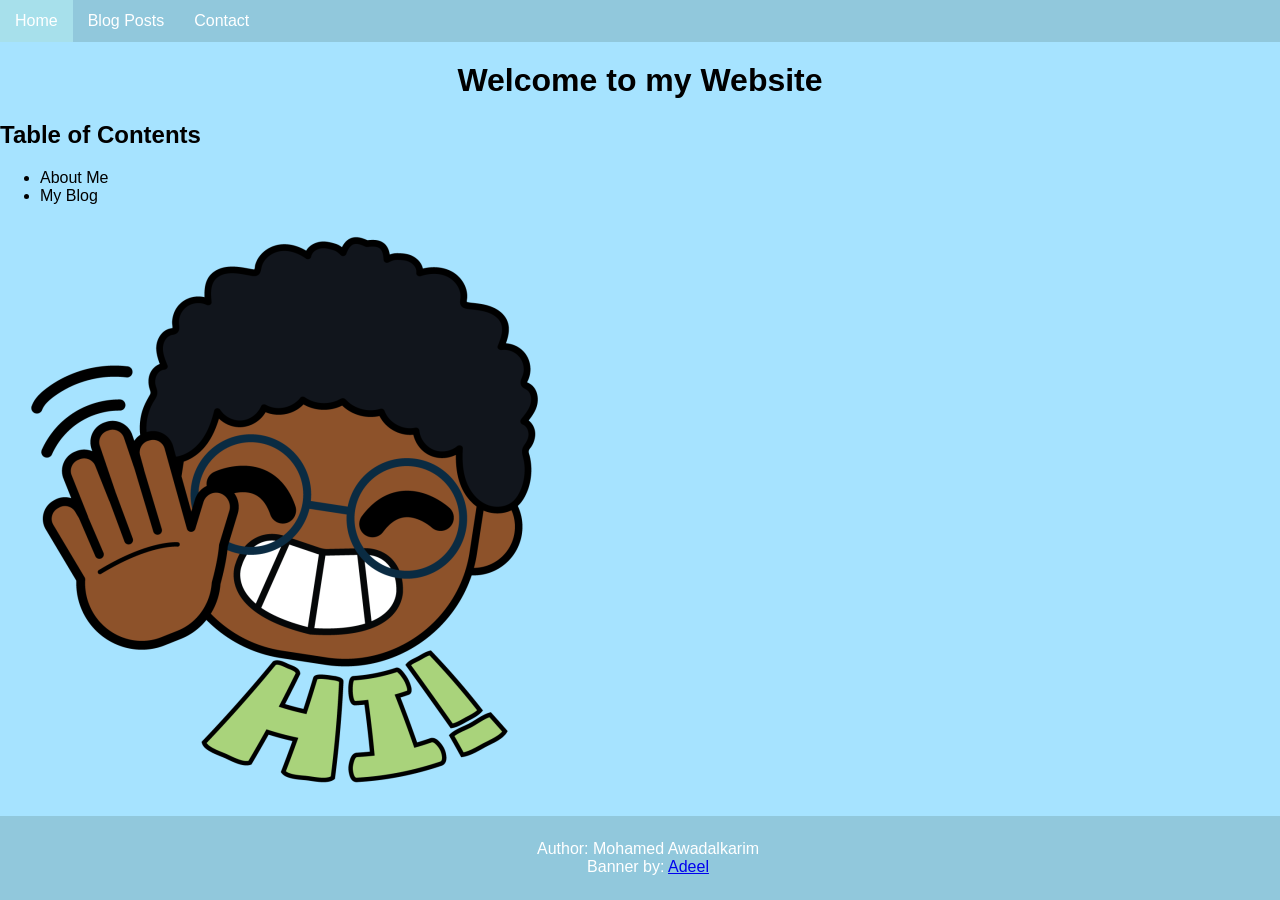
==== index.html @ 86b41953 "Updated index.html and style.css, created template.html Found spelling mistakes Fixed issue with foo" ====
<!DOCTYPE html>
<html lang="en">
     <head>
          <title>Mohamed Awadalkarim - Home</title>
          <link rel="icon" href="MohamedPeace.png" type="image/png">
          <link type="text/css" rel="stylesheet" href="style.css">
          <meta charset="utf-8">
          <meta name="viewport" content="width=device-width, intial-scale=1.0">
     </head>
     <body>
                         <header>
                              <nav>
                                  <h3>My page</h3>
                                   <ul>
                                        <li><a class="active" href="index.html">Home</a></li>
                                        <li><a href="blogposts.html">Blog Posts</a></li>
                                        <li><a href="contact.html">Contact</a></li>
                                   </ul> 
                              </nav>
                         </header>
                         <main>
                              <h1>Welcome to my Website</h1>
                              <h2>Table of Contents</h2>
                                   <ul>
                                                 <li>About Me</li>
                                                 <li>My Blog</li>
                                   </ul>
                              <div>
                                   <img src="MohamedHi.png">
                              </div> 
                              <div class=column2>
                                   <p> Hello, my name is Mohamed Awadalkarim. I'm a secondary school student based in the UK.</p>
                              </div>
                         </main> 
                         <footer>
                              <p>Author: Mohamed Awadalkarim<br>
                              Banner by: <a href="https://www.etsy.com/uk/shop/Potatomelon111/" target="_blank">Adeel</a></p> 
                         </footer>                        
     </body>
</html>
---- style.css ----
body {
  background: #a6e3ff;
  font-family: "questrial", sans-serif;
  margin: 0;
}

h1 { 
  text-align: center;
}

header {
  background: #d2f1f3;
  color: white;
}

header h1 {
  margin: 0;
}

nav ul {
  list-style-type: none;
  margin: 0;
  padding: 0;
  overflow: hidden;
  background-color: #91c8dc;
  position: fixed;
  top: 0;
  width: 100%;
}

nav li {
  float: left;
}

nav li a {
  display: block;
  color: white;
  text-align: center;
  padding: 12px 15px;
  text-decoration: none;
}

nav li a:hover:not(.active) {
  text-transform: uppercase;
  background-color: #91c8dc;
}

.active {
  background-color: #a7e0eb;
}

img{
  max-width: 100%;
}

footer {
  display: block;
  position: absolute;
  left: 0;
  bottom: 0;
  width: 100%;
  background-color: #91c8dc;
  color: white;
  text-align: center;
  padding: 8px;
}
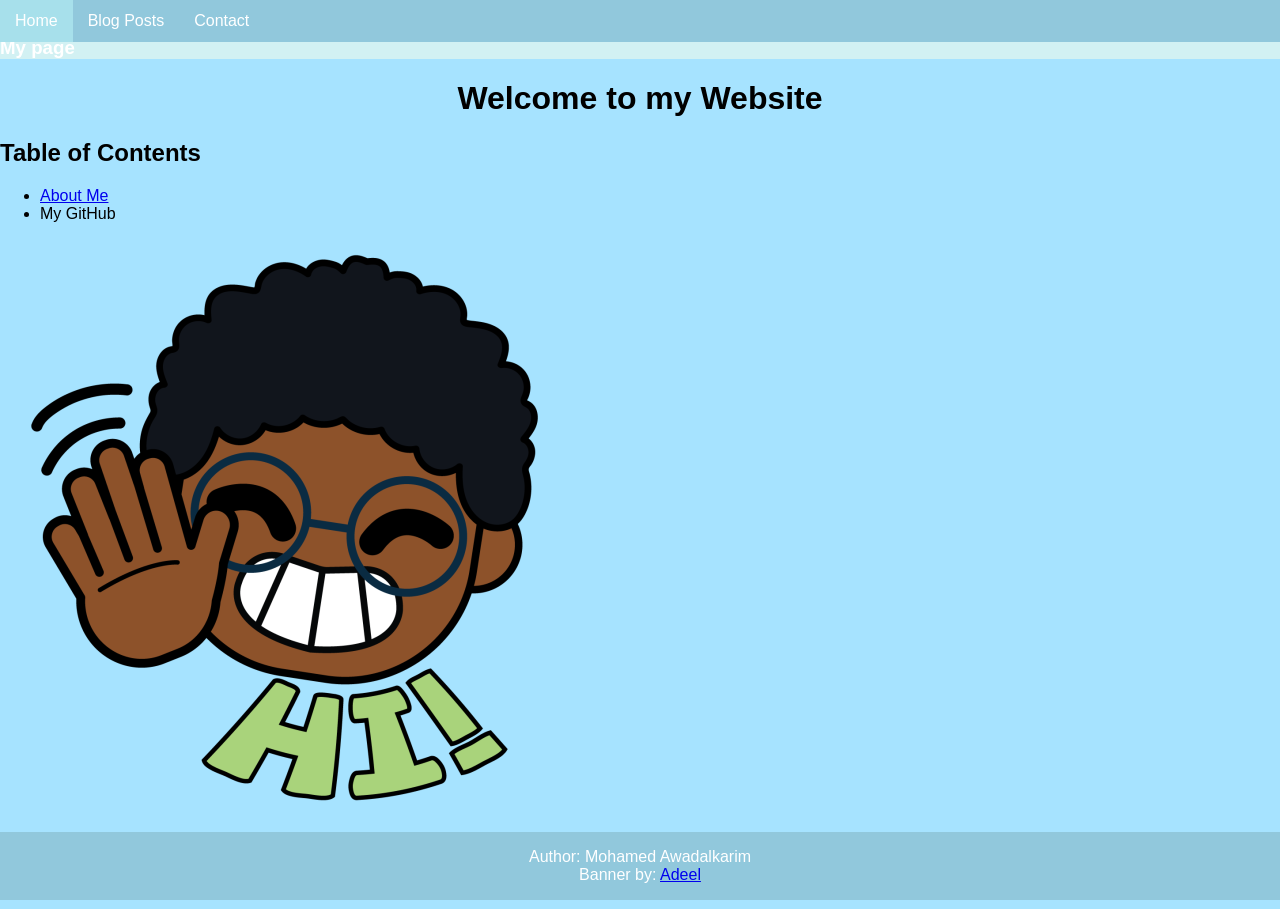
==== commit ef5e73b2: "Move index.html" ====
--- a/index.html
+++ b/index.html
@@ -1,11 +1,11 @@
-<!DOCTYPE html>
+a<!DOCTYPE html>
 <html lang="en">
      <head>
           <title>Mohamed Awadalkarim - Home</title>
           <link rel="icon" href="MohamedPeace.png" type="image/png">
           <link type="text/css" rel="stylesheet" href="style.css">
           <meta charset="utf-8">
-          <meta name="viewport" content="width=device-width, intial-scale=1.0">
+          <meta name="viewport" content="width=device-width, initial-scale=1.0">
      </head>
      <body>
                          <header>
@@ -22,14 +22,17 @@
                               <h1>Welcome to my Website</h1>
                               <h2>Table of Contents</h2>
                                    <ul>
-                                                 <li>About Me</li>
-                                                 <li>My Blog</li>
+                                                 <li><a href="#AboutMe">About Me</a></li>
+                                                 <li>My GitHub</li>
                                    </ul>
                               <div>
                                    <img src="MohamedHi.png">
                               </div> 
-                              <div class=column2>
-                                   <p> Hello, my name is Mohamed Awadalkarim. I'm a secondary school student based in the UK.</p>
+                              <div>
+                                   <p><a name="AboutMe">Hello, my name is Mohamed Awadalkarim. I'm a secondary school student based in the UK.</a></p>
+                              </div>
+                              <div>
+                                   <p>The GitHub repository for this website can be found <a href="https://github.com/MohamadHaider/mohamadhaider.github.io" target="_blank">here</a></p>
                               </div>
                          </main> 
                          <footer>
--- a/style.css
+++ b/style.css
@@ -62,5 +62,4 @@
   background-color: #91c8dc;
   color: white;
   text-align: center;
-  padding: 8px;
 }
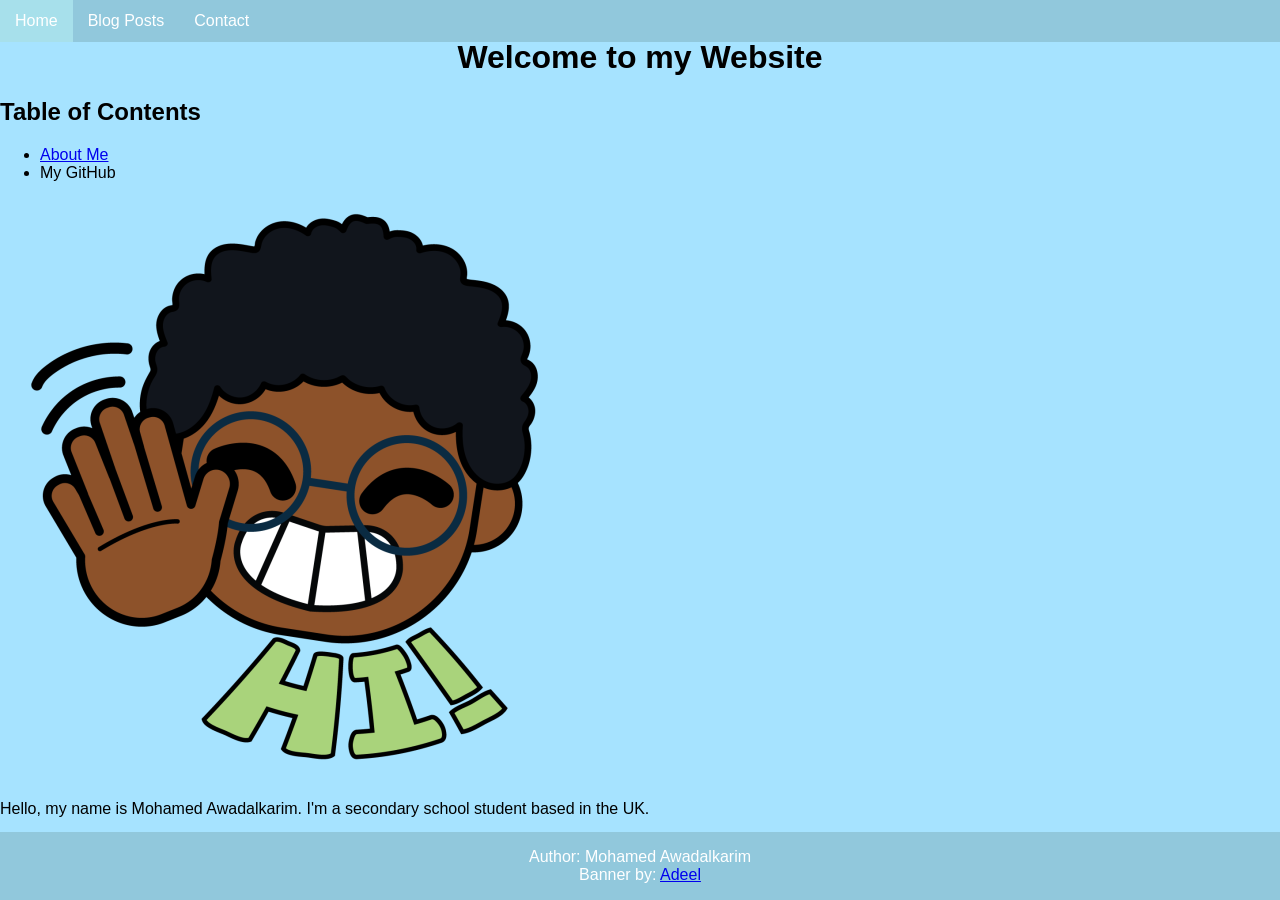
==== commit 6c1414dd: "Updated index.html Removed the h3" ====
--- a/index.html
+++ b/index.html
@@ -10,7 +10,6 @@
      <body>
                          <header>
                               <nav>
-                                  <h3>My page</h3>
                                    <ul>
                                         <li><a class="active" href="index.html">Home</a></li>
                                         <li><a href="blogposts.html">Blog Posts</a></li>
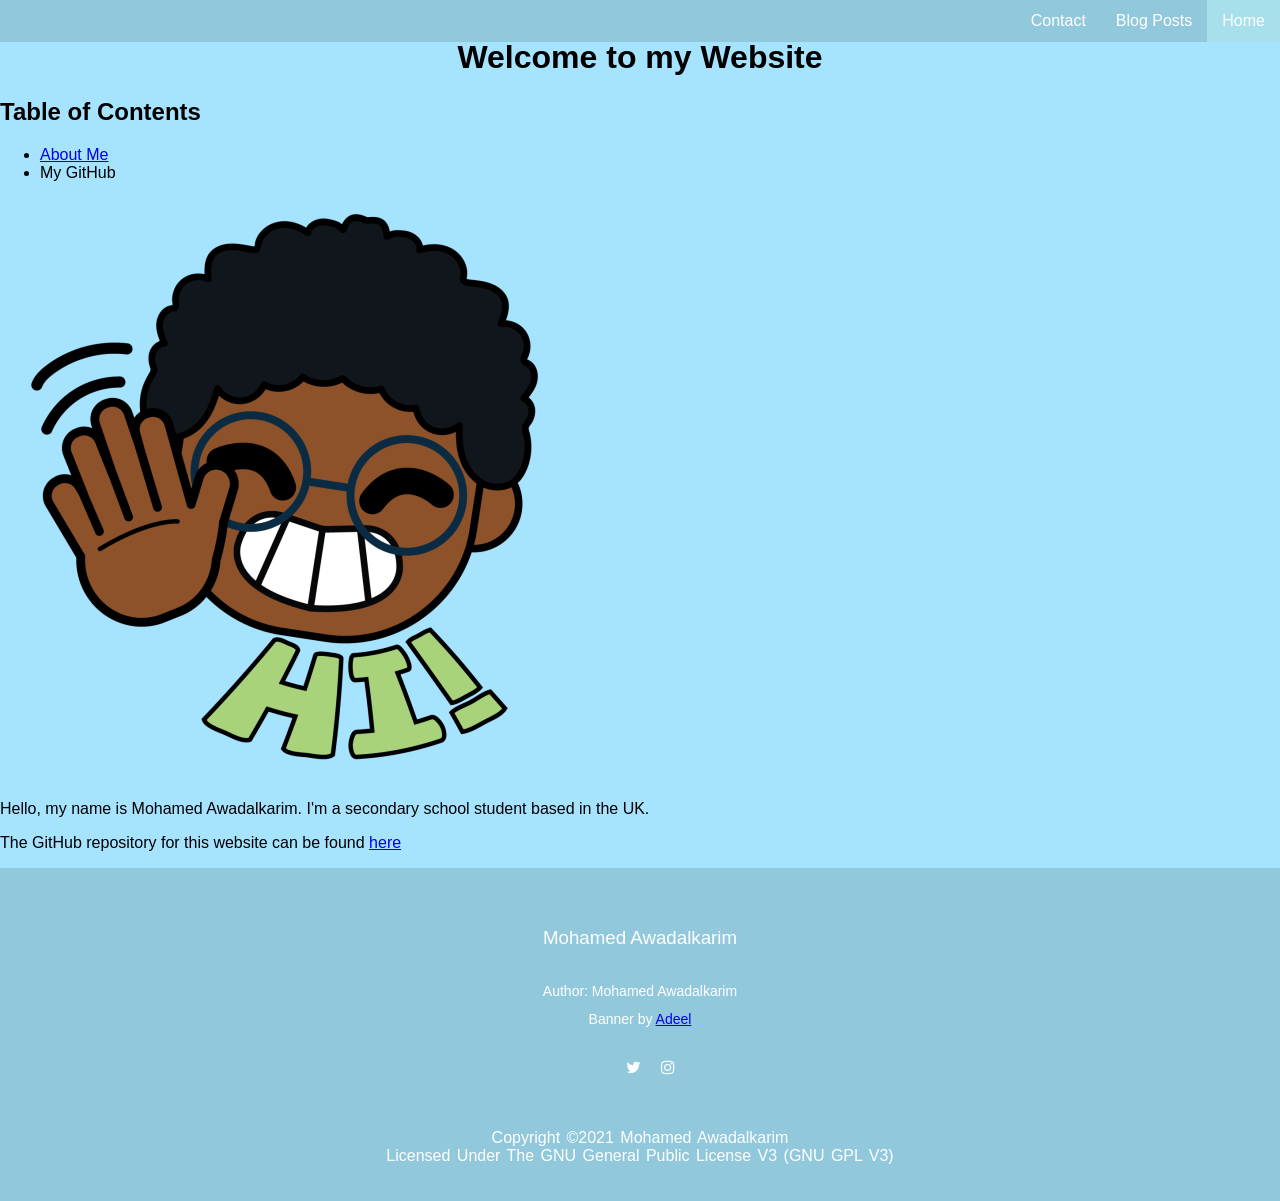
==== commit 51ee8ec7: "Updated style.css and index.html Fixed footer and some styling" ====
--- a/index.html
+++ b/index.html
@@ -2,8 +2,9 @@
 <html lang="en">
      <head>
           <title>Mohamed Awadalkarim - Home</title>
-          <link rel="icon" href="MohamedPeace.png" type="image/png">
-          <link type="text/css" rel="stylesheet" href="style.css">
+          <link rel="icon" href="Images/MohamedPeace.png" type="image/png">
+          <link type="text/css" rel="stylesheet" href="Stylesheets/style.css">
+          <link type="text/css" rel="stylesheet" href="https://stackpath.bootstrapcdn.com/font-awesome/4.7.0/css/font-awesome.min.css"> 
           <meta charset="utf-8">
           <meta name="viewport" content="width=device-width, initial-scale=1.0">
      </head>
@@ -25,7 +26,7 @@
                                                  <li>My GitHub</li>
                                    </ul>
                               <div>
-                                   <img src="MohamedHi.png">
+                                   <img src="Images/MohamedHi.png">
                               </div> 
                               <div>
                                    <p><a name="AboutMe">Hello, my name is Mohamed Awadalkarim. I'm a secondary school student based in the UK.</a></p>
@@ -35,8 +36,18 @@
                               </div>
                          </main> 
                          <footer>
-                              <p>Author: Mohamed Awadalkarim<br>
-                              Banner by: <a href="https://www.etsy.com/uk/shop/Potatomelon111/" target="_blank">Adeel</a></p> 
+                              <div class="footer-content">
+                                   <h3>Mohamed Awadalkarim</h3>
+                                   <p>Author: Mohamed Awadalkarim<br>Banner by <a target="_blank" href="www.etsy.com/uk/shop/Potatomelon111/">Adeel</a></p>
+                                   <ul class=socials>
+                                        <li><a href="#"><i class="fa fa-twitter"></i></a></li>
+                                        <li><a href="#"><i class="fa fa-instagram"></i></a></li>
+                                        <li><a href="#"><i class="fab fa-discord"></i></a></li>                                        
+                                   </ul>
+                              </div>
+                              <div class="footer-bottom">
+                                   <p>Copyright &copy;2021 Mohamed Awadalkarim<br>Licensed under the GNU General Public License v3 &#40;GNU GPL v3&#41;</p>
+                              </div>
                          </footer>                        
      </body>
 </html>
--- a/Stylesheets/style.css
+++ b/Stylesheets/style.css
@@ -0,0 +1,125 @@
+body {
+  background: #a6e3ff;
+  font-family: "questrial", sans-serif;
+  margin: 0;
+  padding: 0
+}
+
+h1 { 
+  text-align: center;
+}
+
+header {
+  background: #d2f1f3;
+  color: white;
+}
+
+header h3 {
+  margin: 0;
+}
+
+nav ul {
+  list-style-type: none;
+  margin: 0;
+  padding: 0;
+  overflow: hidden;
+  background-color: #91c8dc;
+  position: fixed;
+  top: 0;
+  width: 100%;
+}
+
+nav li {
+  float: right;
+}
+
+nav li a {
+  display: block;
+  color: white;
+  text-align: center;
+  padding: 12px 15px;
+  text-decoration: none;
+}
+
+nav li a:hover:not(.active) {
+  text-transform: uppercase;
+  background-color: #91c8dc;
+}
+
+.active {
+  background-color: #a7e0eb;
+}
+
+img{
+  max-width: 100%;
+}
+
+footer {
+  position: absolute;
+  height: auto;
+  width: 100wv;
+  padding-top: 40px;
+  color: #fff;
+  background-color: #91c8dc;
+}
+
+.footer-content {
+  display: flex;
+  align-items: center;
+  justify-content: center;
+  flex-direction: column;
+  text-align: center;
+}
+
+.footer-content h3{
+  font-size: 1.8ren;
+  font-weight: 400;
+  text-transform: capitalize;
+  line-height: 3ren;
+}
+
+.footer-content p{
+  max-width: 500px;
+  margin: 10px auto;
+  line-height: 28px;
+  font-size: 14px;
+  text-decoration: none;
+}
+
+.socials{
+  list-style-type: none;
+  display: flex;
+  align-items: center;
+  margin: 1ren 0 3ren 0;
+}
+
+.socials li{
+  margin: 0 10px;
+}
+
+.socials a{
+  text-decoration: none;
+  color: #fff;
+}
+
+.socials a li{
+  font-size: 1.1ren;
+  transition: color.4s ease;
+}
+
+.socials a:hover i{
+color: #4ea7c7
+}
+
+.footer-bottom{
+  width: 100vw;
+  padding: 20px 0;
+  text-align: center;
+}
+
+.footer-bottom p{
+  font-size: 14-x;
+  word-spacing: 2px;
+  text-transform: capitalize;
+}
+
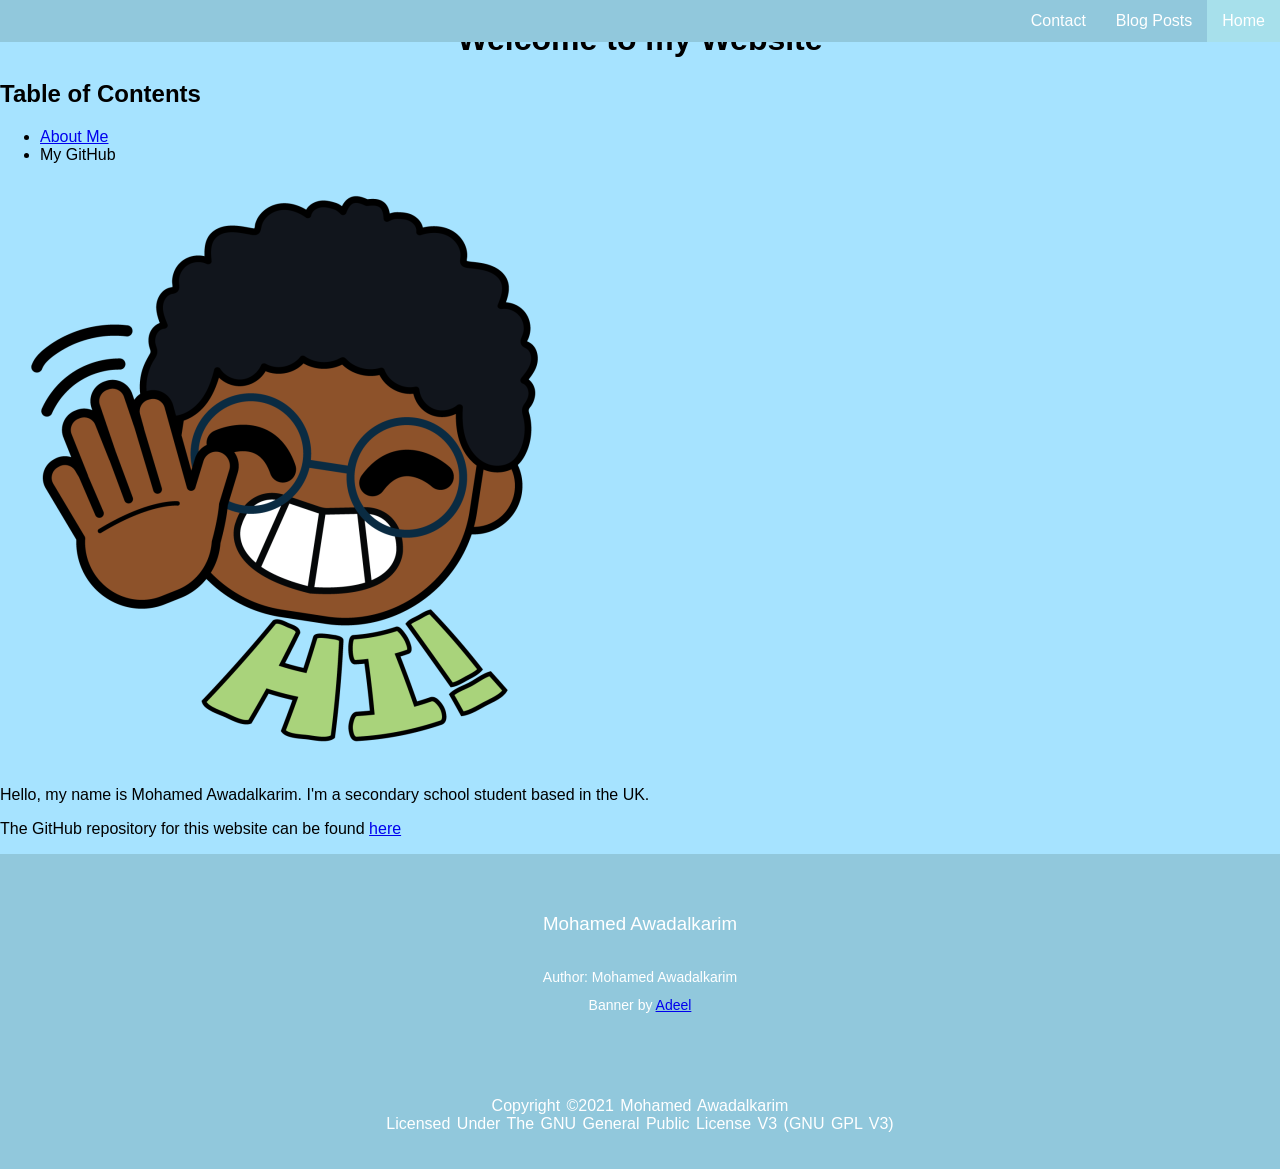
==== commit 39fc77c1: "Updated index.html" ====
--- a/index.html
+++ b/index.html
@@ -1,10 +1,10 @@
-a<!DOCTYPE html>
+<!DOCTYPE html>
 <html lang="en">
      <head>
           <title>Mohamed Awadalkarim - Home</title>
           <link rel="icon" href="Images/MohamedPeace.png" type="image/png">
           <link type="text/css" rel="stylesheet" href="Stylesheets/style.css">
-          <link type="text/css" rel="stylesheet" href="https://stackpath.bootstrapcdn.com/font-awesome/4.7.0/css/font-awesome.min.css"> 
+          <link type="text/css" rel="stylesheet" href="https://kit-pro.fontawesome.com/releases/v5.15.4/css/pro.min.css"> 
           <meta charset="utf-8">
           <meta name="viewport" content="width=device-width, initial-scale=1.0">
      </head>
@@ -40,8 +40,8 @@
                                    <h3>Mohamed Awadalkarim</h3>
                                    <p>Author: Mohamed Awadalkarim<br>Banner by <a target="_blank" href="www.etsy.com/uk/shop/Potatomelon111/">Adeel</a></p>
                                    <ul class=socials>
-                                        <li><a href="#"><i class="fa fa-twitter"></i></a></li>
-                                        <li><a href="#"><i class="fa fa-instagram"></i></a></li>
+                                        <li><a href="#"><i class="fab fa-twitter"></i></a></li>
+                                        <li><a href="#"><i class="fab fa-instagram"></i></a></li>
                                         <li><a href="#"><i class="fab fa-discord"></i></a></li>                                        
                                    </ul>
                               </div>
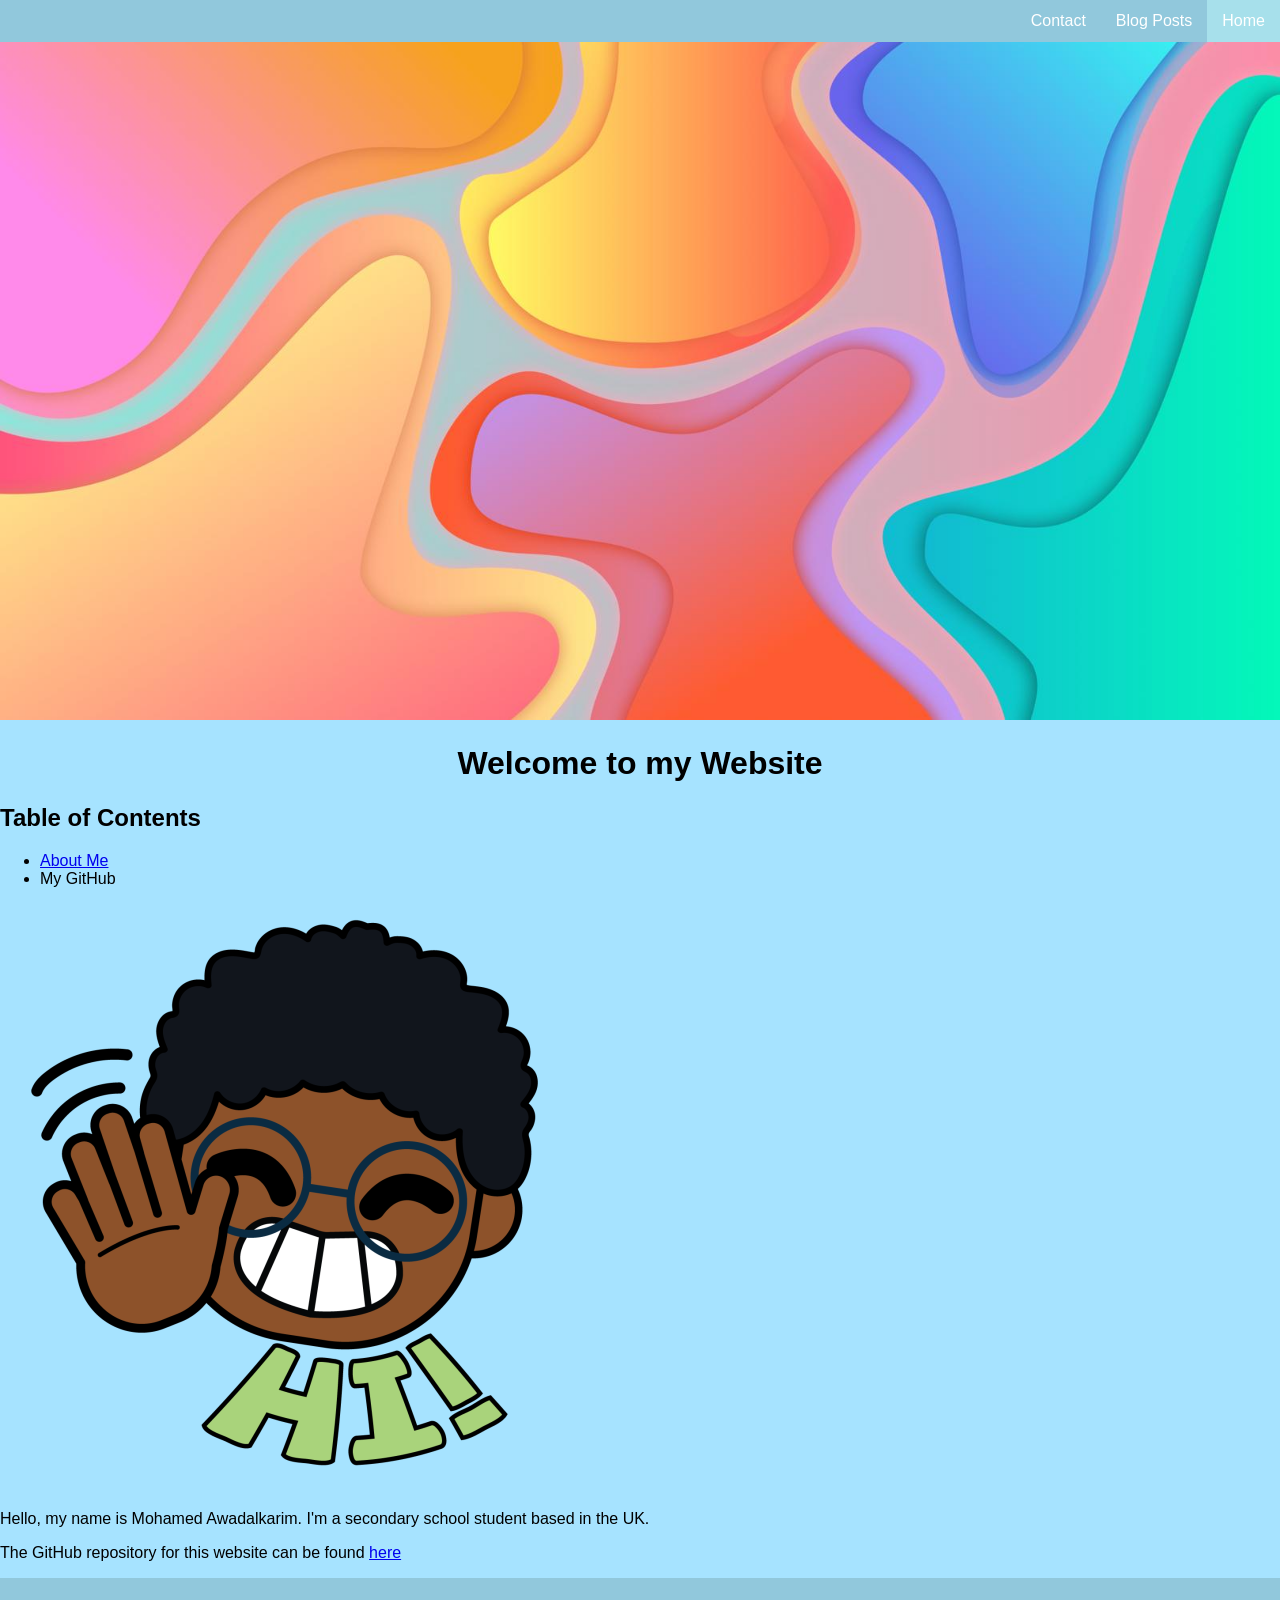
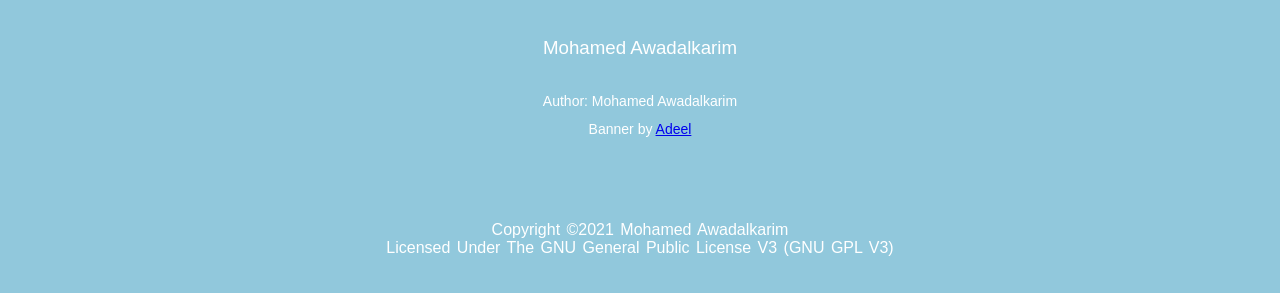
==== commit 661c8489: "Updated index.html Added banner" ====
--- a/index.html
+++ b/index.html
@@ -18,6 +18,9 @@
                                    </ul> 
                               </nav>
                          </header>
+                         <div class="Banner">
+                                   <img src="Banner.png">
+                              </div>
                          <main>
                               <h1>Welcome to my Website</h1>
                               <h2>Table of Contents</h2>
